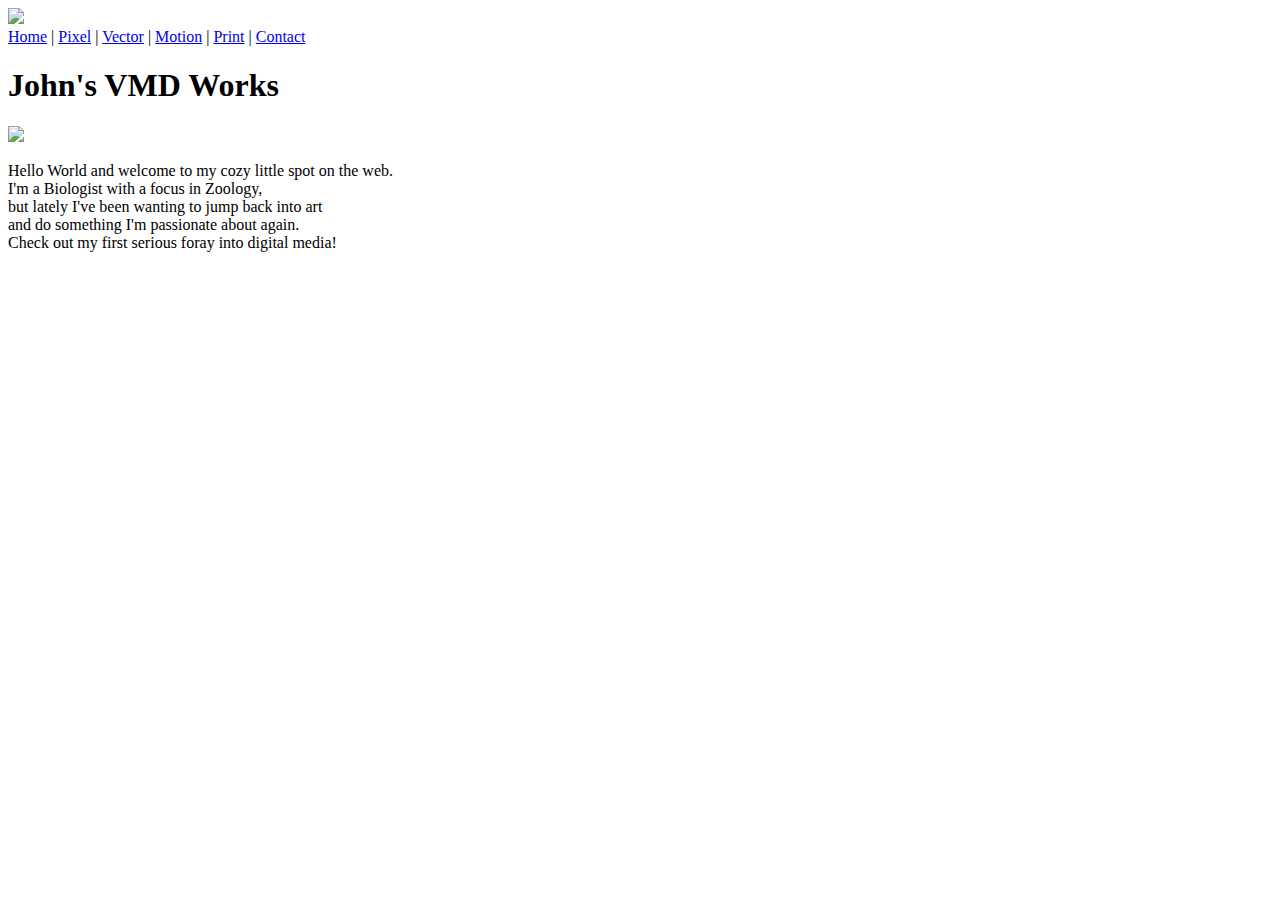
==== index.html @ 52bb5833 "Add files via upload" ====
<!DOCTYPE html>

<html>

	<head>

		<title>John Hui VMD</title>

	    <link rel="stylesheet" href="css/finalproject.css">

	</head>


	<body>

			<header>

				<img src="images/index_banner.png">
                <link href="https://fonts.googleapis.com/css2?family=Lato&family=Nova+Mono&display=swap" rel="stylesheet">

			</header>

			<nav>
					
                <a href="index.html">Home</a>  |
                <a href="pixels.html">Pixel</a>  | 
                <a href="vector.html">Vector</a>  | 
                <a href="motion.html">Motion</a>  | 
                <a href="print.html">Print</a>  | 
				<a href="contact.html">Contact</a>
					
			</nav>

            <h1>John's VMD Works</h1>
        
			<section>

				<img src="images/index_art.jpg"/>
				 
			</section>

			<article>
					
				<p>Hello World and welcome to my cozy little spot on the web.<br>
                I'm a Biologist with a focus in Zoology,<br>
                but lately I've been wanting to jump back into art<br>
                and do something I'm passionate about again.<br>
                Check out my first serious foray into digital media!
                </p>

			</article>   
		

	</body>
	
</html>
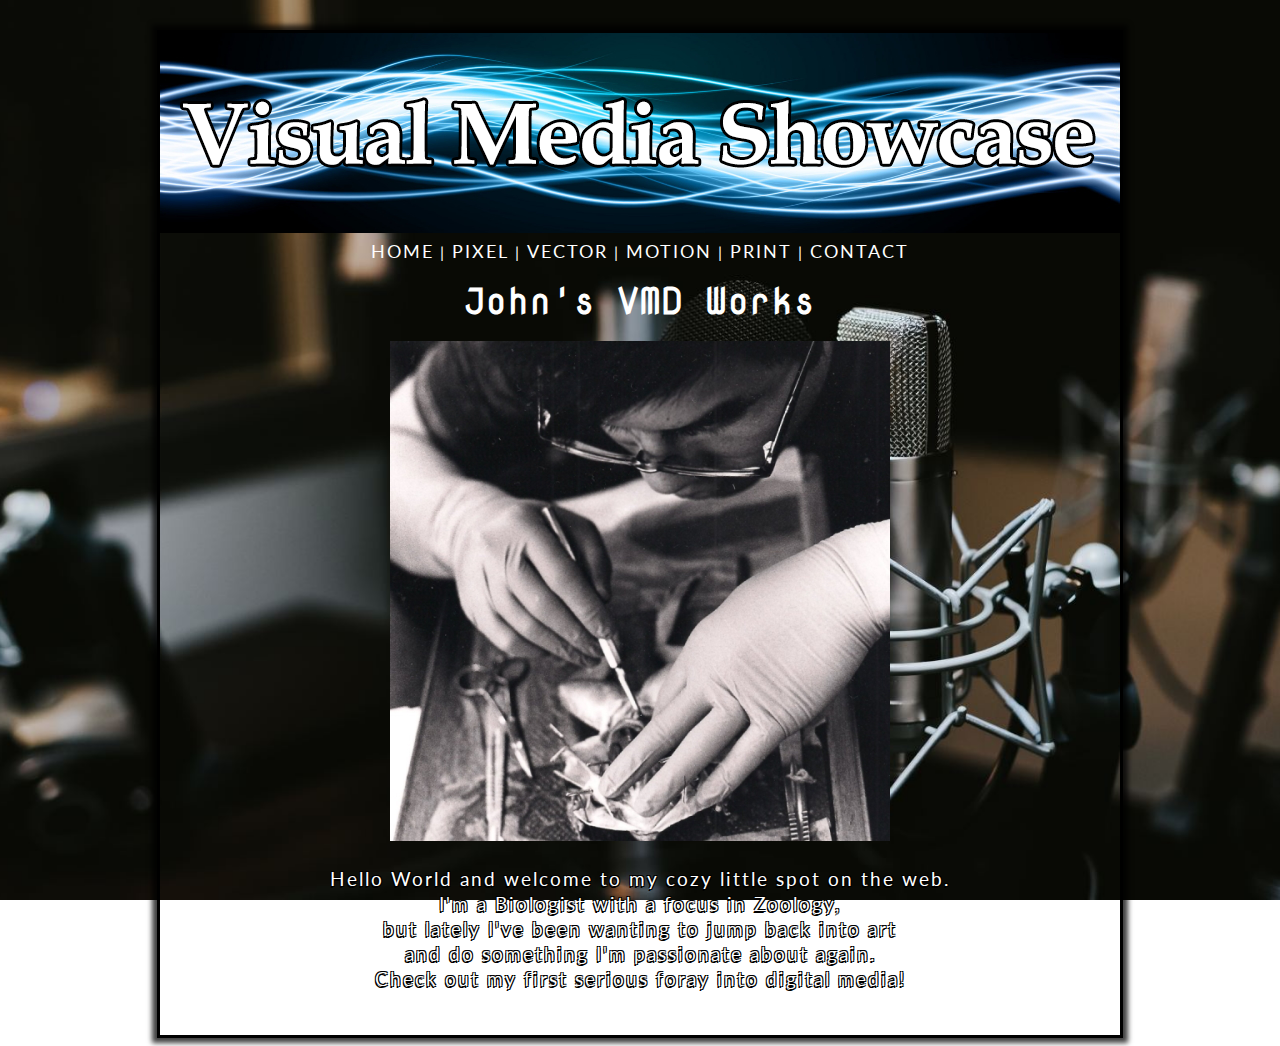
==== commit 4d4c7904: "Update index.html" ====
--- a/index.html
+++ b/index.html
@@ -42,15 +42,15 @@
 			<article>
 					
 				<p>Hello World and welcome to my cozy little spot on the web.<br>
-                I'm a Biologist with a focus in Zoology,<br>
-                but lately I've been wanting to jump back into art<br>
-                and do something I'm passionate about again.<br>
-                Check out my first serious foray into digital media!
-                </p>
+                		I'm a Biologist with a focus in Zoology,<br>
+                		but lately I've been wanting to jump back into art<br>
+                		and do something I'm passionate about again.<br>
+                		Check out my first serious foray into digital media!
+                		</p>
 
 			</article>   
 		
 
 	</body>
 	
-</html>+</html>
--- a/css/finalproject.css
+++ b/css/finalproject.css
@@ -0,0 +1,64 @@
+			html {
+				background:url(../images/background.png) no-repeat center center fixed; 
+                background-size: cover;
+			}
+
+
+
+			body {
+				width: 960px;
+				margin-right: auto;
+				margin-left: auto;
+				margin-top: 30px;
+                padding-bottom: 25px;
+                border: 3px solid #000;
+                box-shadow: 0 0 5px 5px rgba(0,0,0,.75);
+                font-family: 'Lato', sans-serif;
+                line-height: 24px;
+				text-align: center;
+                color: white;
+            	letter-spacing: 2px;
+
+			}
+
+
+
+            section {
+                padding-top: 5px
+            }
+
+
+
+			a {
+		      	color: #fff;
+			    font-size: 18px;
+                text-transform: uppercase;
+                text-decoration: none;
+			}
+
+            a:hover {
+                color:blue
+            }
+
+
+			article {
+
+				padding: 0px 100px 0px 100px;
+			}
+
+
+
+			h1 {
+				font-family: 'Nova Mono', monospace;
+                font-size: 36px;
+				color: #fff
+			}
+
+
+
+			p {
+				font-size: 19px;
+                line-height: 25px;
+				color: #fff;
+                text-shadow:-1px -1px 0 #000,1px -1px 0 #000,-1px 2px 0 #000,1px 1px 0 #000;
+			}
